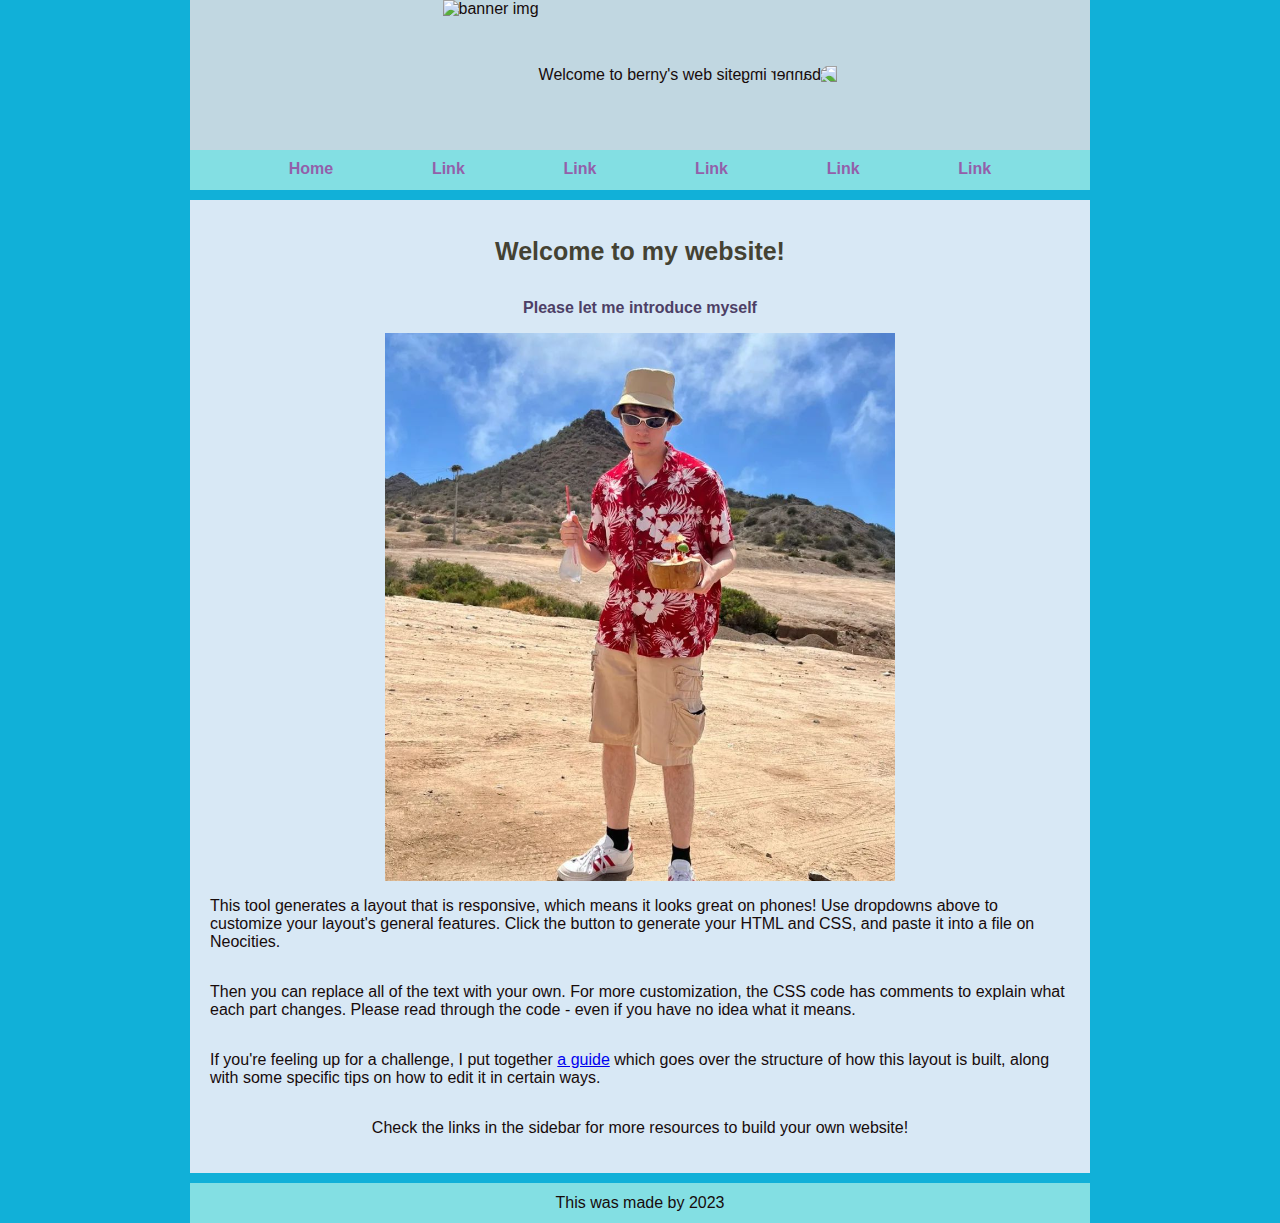
==== index.html @ 5d0fdf8b "pagina index hecha" ====
<!DOCTYPE html>
<html lang="en">
  <head>
    <meta charset="UTF-8" />
    <meta name="viewport" content="width=device-width, initial-scale=1.0" />
    <title>Berny's Website</title>
    <link rel="stylesheet" href="/styles/index.css" />
  </head>
  <body>
    <div id="container">
      <div id="header">
        <img src="/assets/images/emotiguy-bola-amarilla.gif" alt="banner img" />
        <span>Welcome to berny's web site</span>
        <span class="mirror-image">
          <img
            src="/assets/images/emotiguy-bola-amarilla.gif"
            alt="banner img"
          />
        </span>
      </div>

      <div id="headerArea">
        <nav id="navbar" style="margin-bottom: 10px">
          <ul>
            <li><a href="#">Home</a></li>
            <li><a href="#">Link</a></li>
            <li><a href="#">Link</a></li>
            <li><a href="#">Link</a></li>
            <li><a href="#">Link</a></li>
            <li><a href="#">Link</a></li>
          </ul>
        </nav>
      </div>
      <div id="flex">
        <main>
          <h1 style="text-align: center;">Welcome to my website!</h1>
          <p style="text-align: center;"><strong >Please let me introduce myself</strong></p>
          <img src="/assets/images/berny.png" alt="me">
          <p>
            This tool generates a layout that is responsive, which means it
            looks great on phones! Use dropdowns above to customize your
            layout's general features. Click the button to generate your HTML
            and CSS, and paste it into a file on Neocities.
          </p>
          <p>
            Then you can replace all of the text with your own. For more
            customization, the CSS code has comments to explain what each part
            changes. Please read through the code - even if you have no idea
            what it means.
          </p>
          <p>
            If you're feeling up for a challenge, I put together
            <a
              href="https://learn.sadgrl.online/understanding-tweaking-my-layout-maker/"
              target="_blank"
              >a guide</a
            >
            which goes over the structure of how this layout is built, along
            with some specific tips on how to edit it in certain ways.
          </p>
          <p>
            Check the links in the sidebar for more resources to build your own
            website!
          </p>

        </main>
      </div>
      <footer id="footer" style="margin-top: 10px">
        This was made by 2023
      </footer>
    </div>
  </body>
</html>
---- styles/index.css ----
:root {
  --header-image: url("/assets/images/emotiguy-bola-amarilla.gif");
  --body-bg-image: url("/assets/images/water2.webp");

  /* colors */
  --content: #11b0d8;
}

@font-face {
  font-family: "Wayfarer's Toy Box";
  src: url("/assets/font/wayfarers-toy-box.ttf") format("truetype");
}

body {
  font-family: "Wayfarer's Toy Box", sans-serif;
  margin: 0;
  background-color: #11b0d8;
  background-size: 65px;
  color: #170b0b;
  background-image: var(--body-bg-image);
}

* {
  box-sizing: border-box;
}

#container {
  max-width: 900px;
  margin: 0 auto;
  /* this centers the entire page */
}

#header {
  width: 100%;
  background-color: #c1d7e1;
  height: 150px;
  /*background-image: var(--header-image);*/
  display: flex;
  justify-content: center;
  align-items: center;
}

#header img {
  height: 150px;
}

.mirror-image {
    display: inline-block;
    transform: scaleX(-1); /* This mirrors the image horizontally */
  }

  #navbar {
    height: 40px;
    background-color: #83dfe3;
    /* navbar color */
    width: 100%;
  }

  #navbar ul {
    display: flex;
    padding: 0;
    margin: 0;
    list-style-type: none;
    justify-content: space-evenly;
  }

  #navbar li {
    padding-top: 10px;
  }

  /* navigation links*/
  #navbar li a {
    color: #9360aa;
    /* navbar text color */
    font-weight: 800;
    text-decoration: none;
    /* this removes the underline */
  }

  /* navigation link when a link is hovered over */
  #navbar li a:hover {
    color: #4d3f66;
    text-decoration: underline;
  }

  #flex {
    display: flex;
  }

  main {
    background-color: #d8e8f5;
    flex: 1;
    padding: 20px;
    display: flex;
    flex-direction: column;
    justify-content: center;
    align-items: center
  }

  footer {
    background-color: #83dfe3;
    /* background color for footer */
    width: 100%;
    height: 40px;
    padding: 10px;
    display: flex;
    justify-content: center;
    align-items: center;
    /* this centers the footer text */
  }

  h1,
  h2,
  h3 {
    color: #444233;
  }

  h1 {
    font-size: 25px;
  }

  strong {
    /* this styles bold text */
    color: #4d3f66;
  }
/* Responsive code: */
  @media only screen and (max-width: 800px) {
    #flex {
      flex-wrap: wrap;
    }
    main img {
      width: 100%;
    }
    aside {
      width: 100%;
    }
    #navbar ul {
      flex-wrap: wrap;
    }
  }
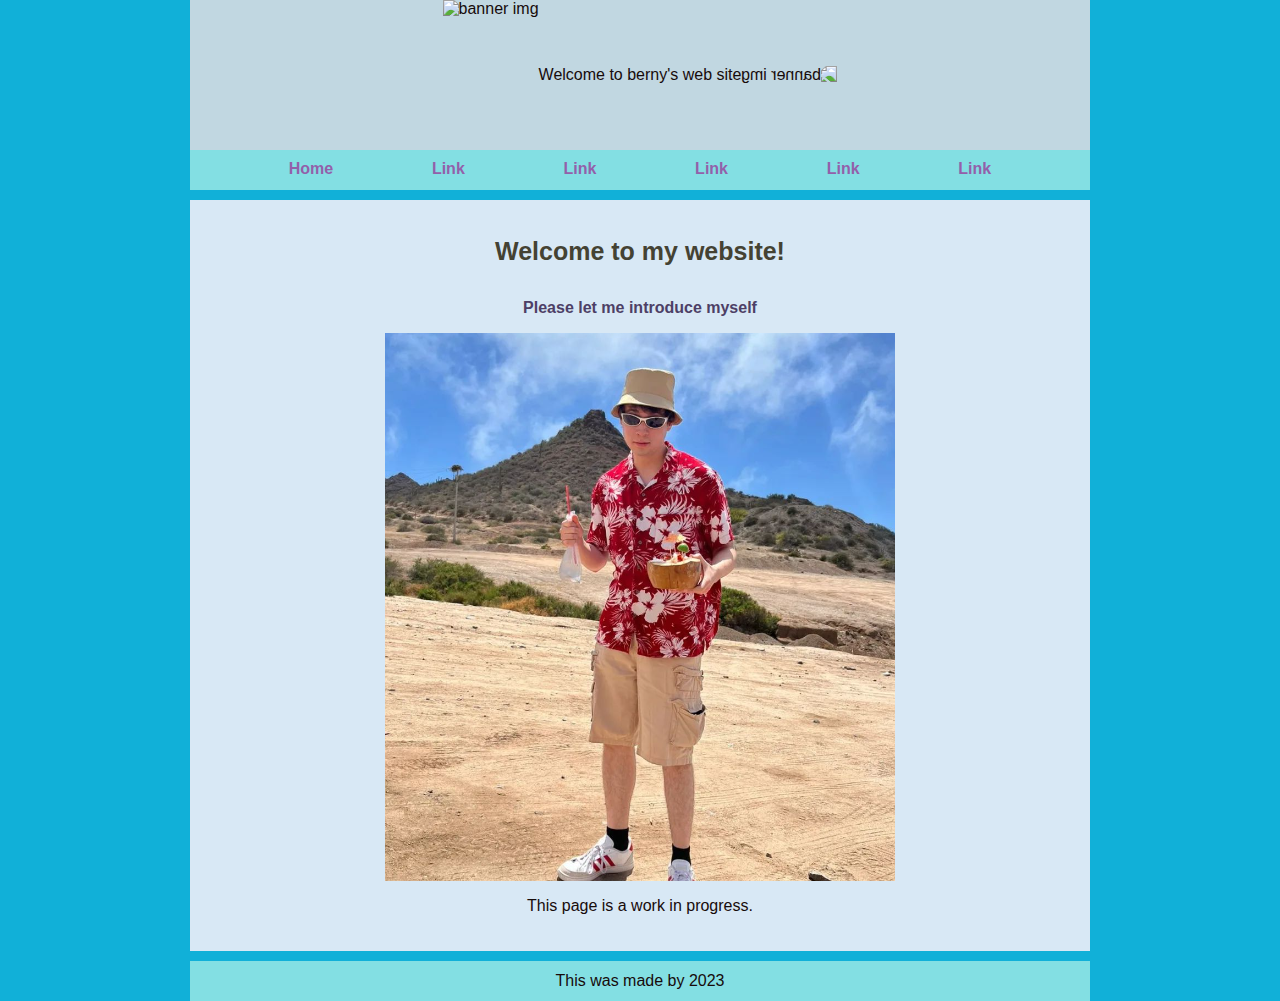
==== commit c1d26aa3: "descripcion arreglada" ====
--- a/index.html
+++ b/index.html
@@ -37,32 +37,8 @@
           <p style="text-align: center;"><strong >Please let me introduce myself</strong></p>
           <img src="/assets/images/berny.png" alt="me">
           <p>
-            This tool generates a layout that is responsive, which means it
-            looks great on phones! Use dropdowns above to customize your
-            layout's general features. Click the button to generate your HTML
-            and CSS, and paste it into a file on Neocities.
+This page is a work in progress. 
           </p>
-          <p>
-            Then you can replace all of the text with your own. For more
-            customization, the CSS code has comments to explain what each part
-            changes. Please read through the code - even if you have no idea
-            what it means.
-          </p>
-          <p>
-            If you're feeling up for a challenge, I put together
-            <a
-              href="https://learn.sadgrl.online/understanding-tweaking-my-layout-maker/"
-              target="_blank"
-              >a guide</a
-            >
-            which goes over the structure of how this layout is built, along
-            with some specific tips on how to edit it in certain ways.
-          </p>
-          <p>
-            Check the links in the sidebar for more resources to build your own
-            website!
-          </p>
-
         </main>
       </div>
       <footer id="footer" style="margin-top: 10px">
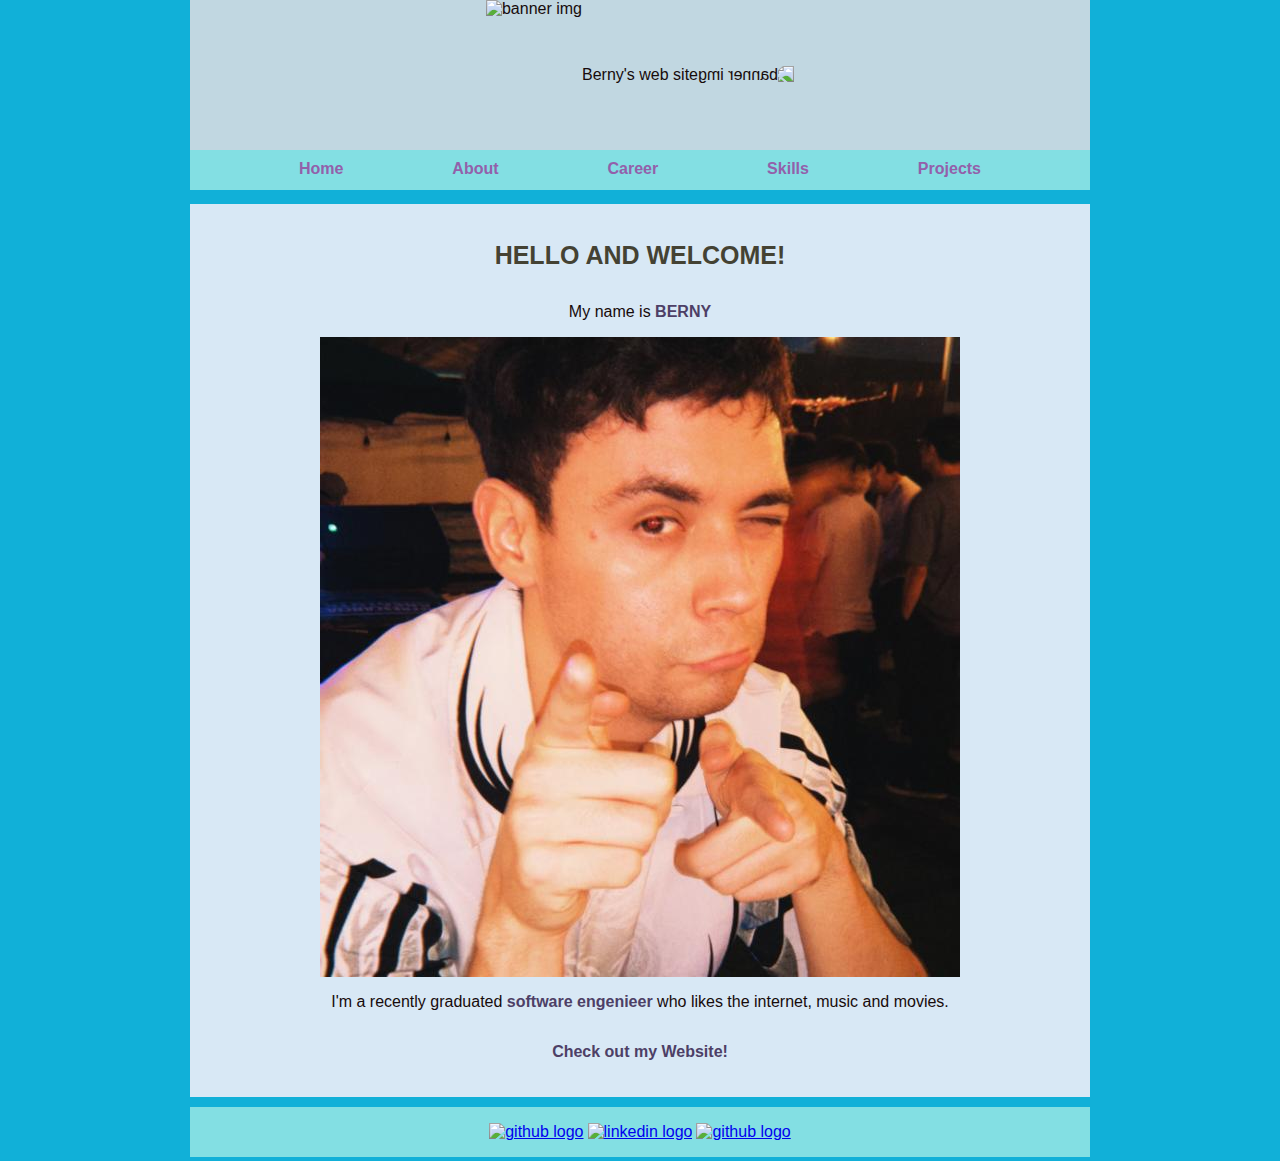
==== commit 544459d1: "home cambiado, foto actualizada" ====
--- a/index.html
+++ b/index.html
@@ -7,43 +7,29 @@
     <link rel="stylesheet" href="/styles/index.css" />
   </head>
   <body>
-    <div id="container">
-      <div id="header">
-        <img src="/assets/images/emotiguy-bola-amarilla.gif" alt="banner img" />
-        <span>Welcome to berny's web site</span>
-        <span class="mirror-image">
-          <img
-            src="/assets/images/emotiguy-bola-amarilla.gif"
-            alt="banner img"
-          />
-        </span>
-      </div>
+    <div id="fondo">
+    
+      <div id="container">
+        <iframe src="/components/banner" id="banner"></iframe>
 
-      <div id="headerArea">
-        <nav id="navbar" style="margin-bottom: 10px">
-          <ul>
-            <li><a href="#">Home</a></li>
-            <li><a href="#">Link</a></li>
-            <li><a href="#">Link</a></li>
-            <li><a href="#">Link</a></li>
-            <li><a href="#">Link</a></li>
-            <li><a href="#">Link</a></li>
-          </ul>
-        </nav>
-      </div>
-      <div id="flex">
-        <main>
-          <h1 style="text-align: center;">Welcome to my website!</h1>
-          <p style="text-align: center;"><strong >Please let me introduce myself</strong></p>
-          <img src="/assets/images/berny.png" alt="me">
-          <p>
-This page is a work in progress. 
+        <div id="flex">
+          <main>
+            <h1 style="text-align: center">HELLO AND WELCOME!</h1>
+            <p style="text-align: center">
+              My name is <strong>BERNY</strong>
+            </p>
+            <img src="/assets/images/berny.jpeg" alt="me" />
+            <p>
+            I'm a recently graduated <strong>software engenieer</strong> who
+            likes the internet, music and movies.
+          </p>
+          <p style="text-align: center">
+            <strong>Check out my Website!</strong>
           </p>
         </main>
       </div>
-      <footer id="footer" style="margin-top: 10px">
-        This was made by 2023
-      </footer>
+      <iframe src="/components/footer" id="footer"></iframe>
     </div>
+  </div>
   </body>
 </html>
--- a/styles/index.css
+++ b/styles/index.css
@@ -45,96 +45,122 @@
 }
 
 .mirror-image {
-    display: inline-block;
-    transform: scaleX(-1); /* This mirrors the image horizontally */
+  display: inline-block;
+  transform: scaleX(-1); /* This mirrors the image horizontally */
+}
+
+#banner{
+  width: 100%;
+  height: 200px;
+  border: none;
+}
+
+#navbar {
+  height: 40px;
+  background-color: #83dfe3;
+  /* navbar color */
+  width: 100%;
+}
+
+#navbar ul {
+  display: flex;
+  padding: 0;
+  margin: 0;
+  list-style-type: none;
+  justify-content: space-evenly;
+}
+
+#navbar li {
+  padding-top: 10px;
+}
+
+/* navigation links*/
+#navbar li a {
+  color: #9360aa;
+  /* navbar text color */
+  font-weight: 800;
+  text-decoration: none;
+  /* this removes the underline */
+}
+
+/* navigation link when a link is hovered over */
+#navbar li a:hover {
+  color: #4d3f66;
+  text-decoration: underline;
+}
+
+#flex {
+  display: flex;
+}
+
+main {
+  background-color: #d8e8f5;
+  flex: 1;
+  padding: 20px;
+  display: flex;
+  flex-direction: column;
+  justify-content: center;
+  align-items: center;
+  margin-bottom: 10px;
+}
+
+footer {
+  background-color: #83dfe3;
+  /* background color for footer */
+  width: 100%;
+  height: 40px;
+  padding: 10px;
+  display: flex;
+  justify-content: center;
+  align-items: center;
+  /* this centers the footer text */
+}
+#footer{
+  width: 100%;
+  height: 50px;
+  border: none;
+}
+
+#footer img {
+  height: 30px;
+  padding: 2px;
+}
+ 
+h1,
+h2,
+h3 {
+  color: #444233;
+}
+
+h1 {
+  font-size: 25px;
+}
+
+strong {
+  /* this styles bold text */
+  color: #4d3f66;
+}
+/* Responsive code: */
+@media only screen and (max-width: 800px) {
+  #flex {
+    flex-wrap: wrap;
   }
-
-  #navbar {
-    height: 40px;
-    background-color: #83dfe3;
-    /* navbar color */
+  main > img {
     width: 100%;
   }
-
+  aside {
+    width: 100%;
+  }
   #navbar ul {
-    display: flex;
-    padding: 0;
-    margin: 0;
-    list-style-type: none;
-    justify-content: space-evenly;
+    flex-wrap: wrap;
   }
-
-  #navbar li {
-    padding-top: 10px;
+  #navbar {
+    height: 60px;
   }
-
-  /* navigation links*/
-  #navbar li a {
-    color: #9360aa;
-    /* navbar text color */
-    font-weight: 800;
-    text-decoration: none;
-    /* this removes the underline */
+  #banner{
+    height: 220px;
   }
-
-  /* navigation link when a link is hovered over */
-  #navbar li a:hover {
-    color: #4d3f66;
-    text-decoration: underline;
+  .project-image{
+    height: 200px;
   }
-
-  #flex {
-    display: flex;
-  }
-
-  main {
-    background-color: #d8e8f5;
-    flex: 1;
-    padding: 20px;
-    display: flex;
-    flex-direction: column;
-    justify-content: center;
-    align-items: center
-  }
-
-  footer {
-    background-color: #83dfe3;
-    /* background color for footer */
-    width: 100%;
-    height: 40px;
-    padding: 10px;
-    display: flex;
-    justify-content: center;
-    align-items: center;
-    /* this centers the footer text */
-  }
-
-  h1,
-  h2,
-  h3 {
-    color: #444233;
-  }
-
-  h1 {
-    font-size: 25px;
-  }
-
-  strong {
-    /* this styles bold text */
-    color: #4d3f66;
-  }
-/* Responsive code: */
-  @media only screen and (max-width: 800px) {
-    #flex {
-      flex-wrap: wrap;
-    }
-    main img {
-      width: 100%;
-    }
-    aside {
-      width: 100%;
-    }
-    #navbar ul {
-      flex-wrap: wrap;
-    }
-  }+}
